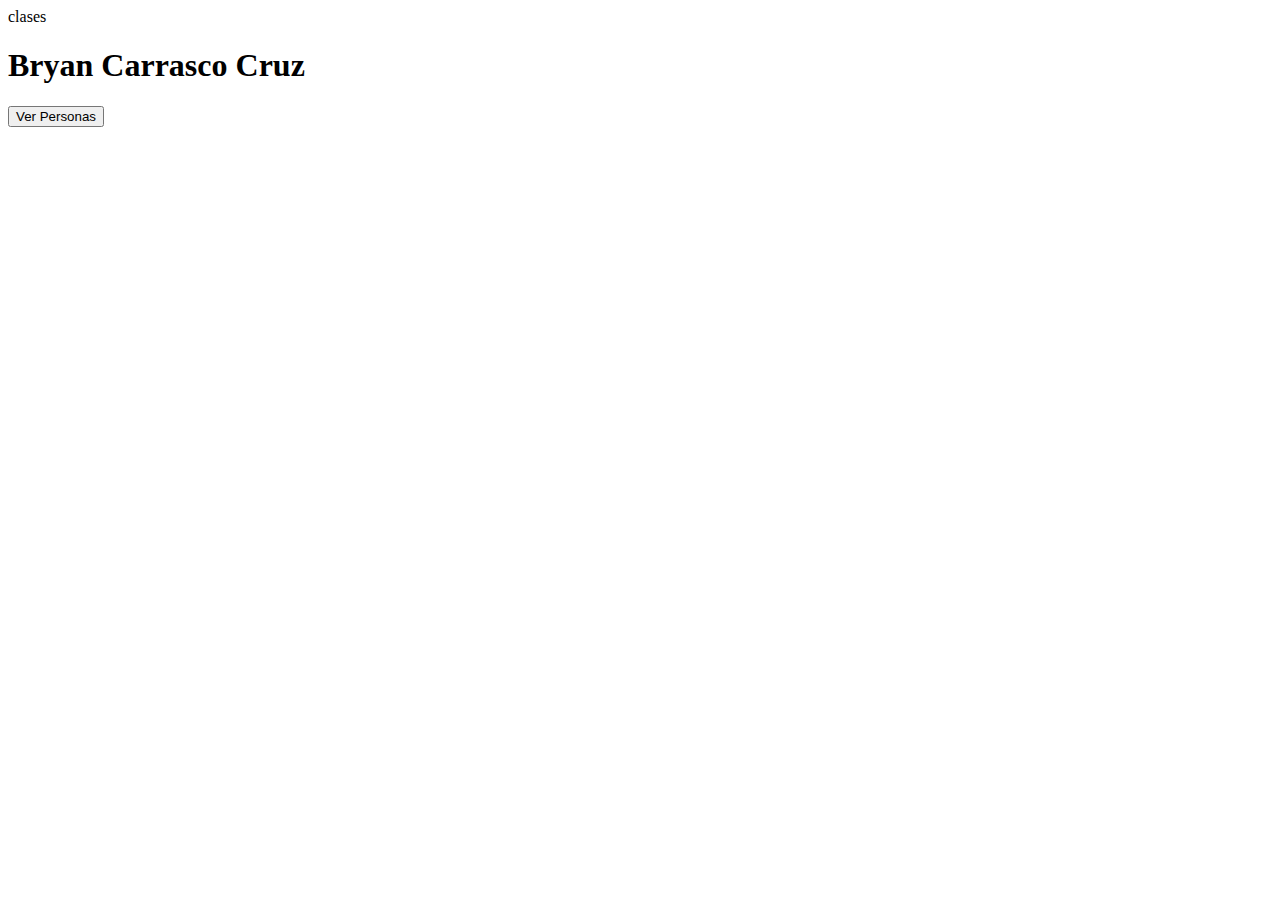
==== Objetos/index.html @ 199bf674 "Add files via upload" ====
<!DOCTYPE html>
<html lang="en">
<head>
    <meta charset="UTF-8">
    <meta http-equiv="X-UA-Compatible" content="IE=edge">
    <meta name="viewport" content="width=device-width, initial-scale=1.0">
    <titlec>clases</title>
        <script type="text/javascript" src="code.js"></script>
        <script type="text/javascript" src="persona.js"></script>
        <script type="text/javascript" src="materia.js"></script>
        <script type="text/javascript" src="asistencia.js"></script>
        
</head>
<body>
    <h1>Bryan Carrasco Cruz</h1>
    <button onclick="VerPersonas()">
    Ver Personas
</button>
    
</body>
</html>
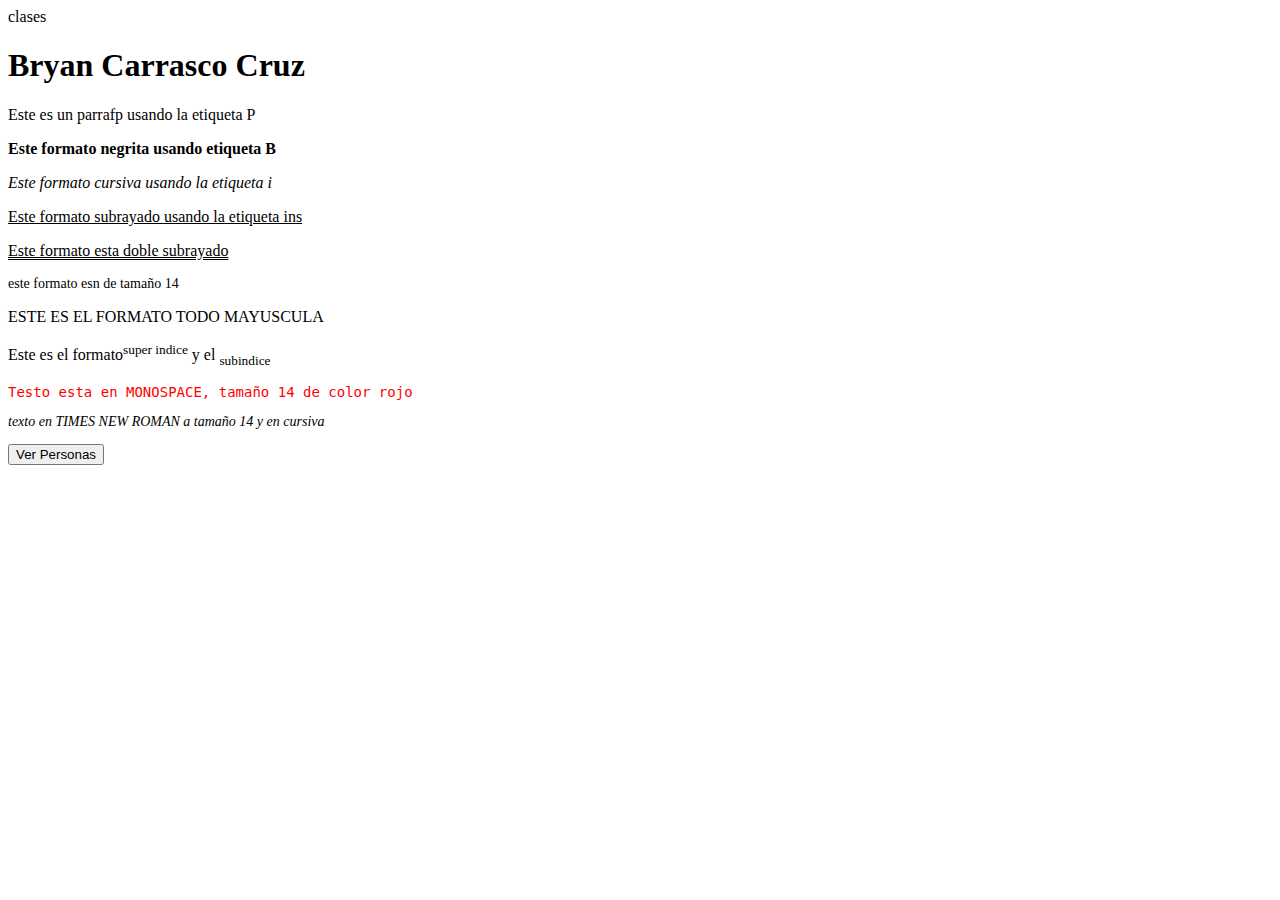
==== commit ffb0852d: "Add files via upload" ====
--- a/Objetos/index.html
+++ b/Objetos/index.html
@@ -8,11 +8,28 @@
         <script type="text/javascript" src="code.js"></script>
         <script type="text/javascript" src="persona.js"></script>
         <script type="text/javascript" src="materia.js"></script>
-        <script type="text/javascript" src="asistencia.js"></script>
-        
+        <script type="text/javascript" src="asistencia.js"></script>        
 </head>
 <body>
     <h1>Bryan Carrasco Cruz</h1>
+
+    <p>Este es un parrafp usando la etiqueta P</p>
+    
+    <p><b>Este formato negrita usando etiqueta B</b></p>
+
+    <p><i>Este formato cursiva usando la etiqueta i</i></p>
+    
+    <p><ins>Este formato subrayado usando la etiqueta ins</ins></p>
+    <p style="text-decoration: underline; text-decoration-style:double ;">
+    Este formato esta doble subrayado</p>
+    <p style="font-size: 14px;">este formato esn de tamaño 14</p>
+    <p style="text-transform: uppercase;">Este es el formato todo mayuscula</p>
+    <p>Este es el formato<sup>super indice</sup> y el <sub>subindice</sub></p>
+    <p style="font-family: monospace;font-size: 14px; color: red;">
+    Testo esta en MONOSPACE, tamaño 14 de color rojo</p>
+    <p style="font-family: 'Times New Roman';font-size: 14px;">
+    <i>texto en TIMES NEW ROMAN a tamaño 14 y en cursiva</i></p>
+
     <button onclick="VerPersonas()">
     Ver Personas
 </button>
